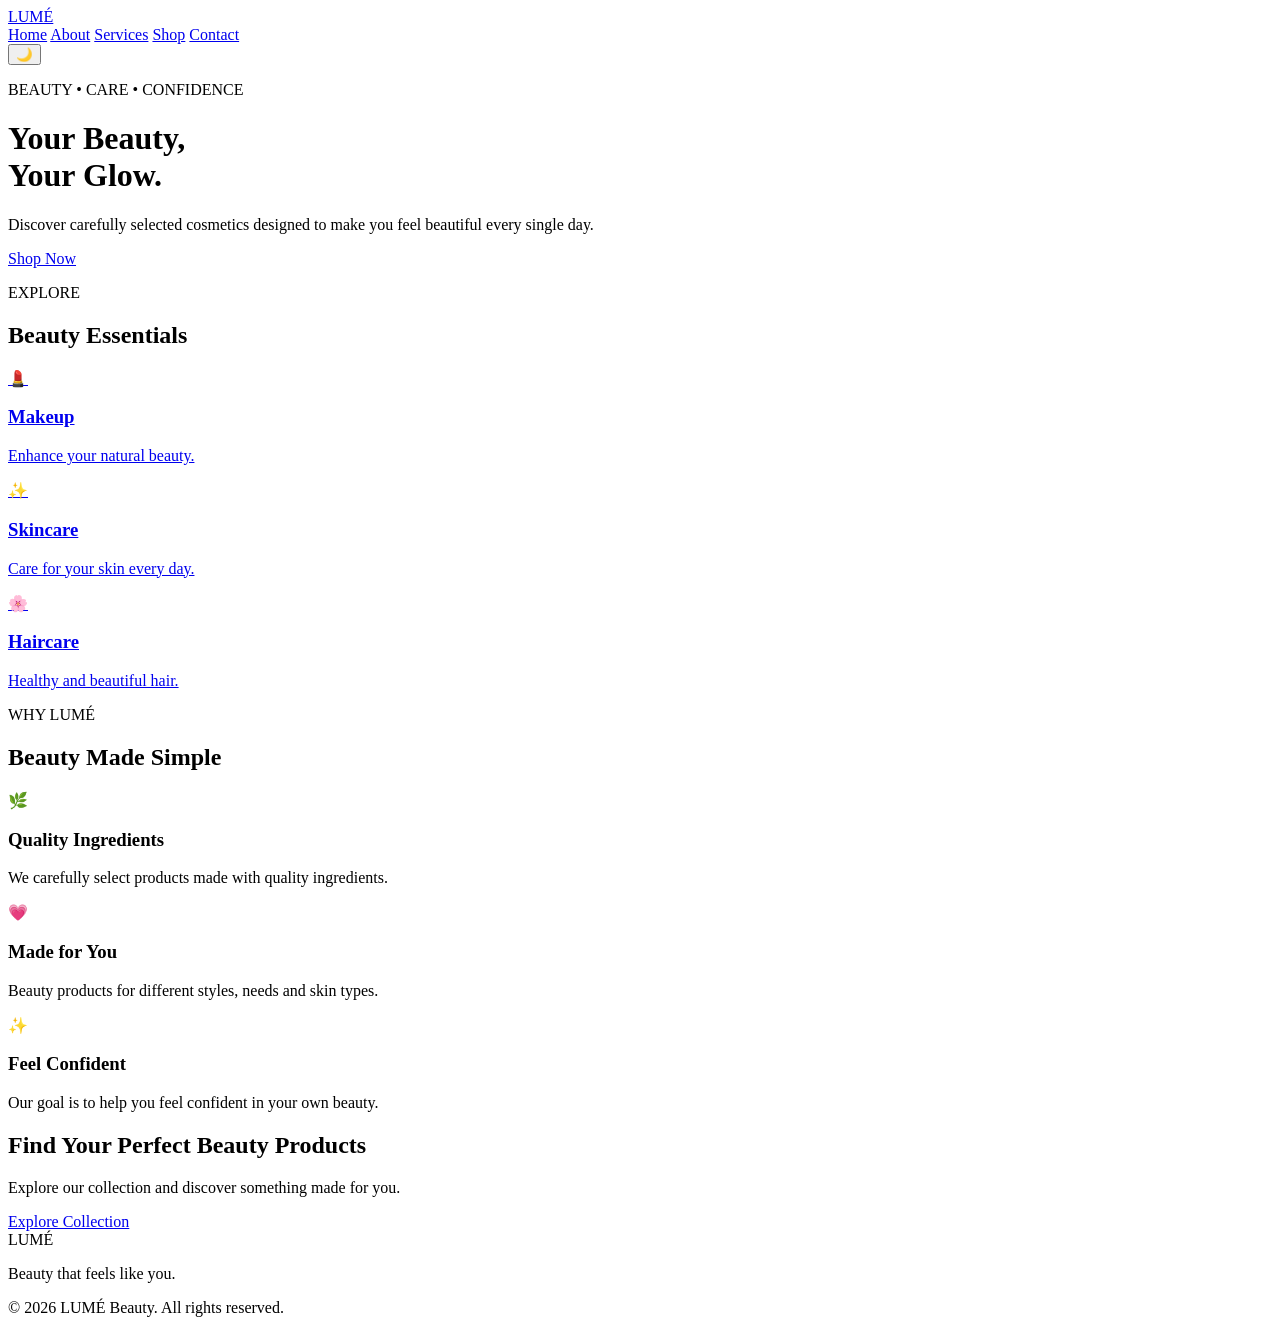
==== index.html @ 9d86e194 "Create index.html" ====
<!DOCTYPE html>
<html lang="en">

<head>
    <meta charset="UTF-8">

    <meta name="viewport" content="width=device-width, initial-scale=1.0">

    <title>LUMÉ Beauty | Premium Cosmetics</title>

    <meta
        name="description"
        content="LUMÉ Beauty - discover premium cosmetics, skincare and beauty products."
    >

    <link rel="stylesheet" href="style.css">
</head>

<body>

    <!-- Navigation -->

    <nav class="navbar">

        <a href="index.html" class="logo">
            LUMÉ
        </a>

        <div class="nav-links">

            <a href="index.html">Home</a>

            <a href="about.html">About</a>

            <a href="services.html">Services</a>

            <a href="catalog.html">Shop</a>

            <a href="contact.html">Contact</a>

        </div>

        <button
            id="themeToggle"
            type="button"
            aria-label="Toggle dark mode"
        >
            🌙
        </button>

    </nav>


    <!-- Hero -->

    <header class="hero">

        <div class="hero-content">

            <p class="hero-small">
                BEAUTY • CARE • CONFIDENCE
            </p>

            <h1>
                Your Beauty,<br>
                Your Glow.
            </h1>

            <p class="hero-text">
                Discover carefully selected cosmetics
                designed to make you feel beautiful
                every single day.
            </p>

            <a href="catalog.html" class="btn">
                Shop Now
            </a>

        </div>

    </header>


    <!-- Categories -->

    <main>

        <section class="categories">

            <p class="section-label">
                EXPLORE
            </p>

            <h2>
                Beauty Essentials
            </h2>

            <div class="category-grid">

                <a href="catalog.html" class="category-card">

                    <div class="category-image makeup-image">
                        💄
                    </div>

                    <div class="category-content">
                        <h3>Makeup</h3>
                        <p>Enhance your natural beauty.</p>
                    </div>

                </a>


                <a href="catalog.html" class="category-card">

                    <div class="category-image skincare-image">
                        ✨
                    </div>

                    <div class="category-content">
                        <h3>Skincare</h3>
                        <p>Care for your skin every day.</p>
                    </div>

                </a>


                <a href="catalog.html" class="category-card">

                    <div class="category-image haircare-image">
                        🌸
                    </div>

                    <div class="category-content">
                        <h3>Haircare</h3>
                        <p>Healthy and beautiful hair.</p>
                    </div>

                </a>

            </div>

        </section>


        <!-- Why LUMÉ -->

        <section class="why-us">

            <p class="section-label">
                WHY LUMÉ
            </p>

            <h2>
                Beauty Made Simple
            </h2>

            <div class="features">

                <article class="feature">

                    <span>🌿</span>

                    <h3>Quality Ingredients</h3>

                    <p>
                        We carefully select products
                        made with quality ingredients.
                    </p>

                </article>


                <article class="feature">

                    <span>💗</span>

                    <h3>Made for You</h3>

                    <p>
                        Beauty products for different
                        styles, needs and skin types.
                    </p>

                </article>


                <article class="feature">

                    <span>✨</span>

                    <h3>Feel Confident</h3>

                    <p>
                        Our goal is to help you feel
                        confident in your own beauty.
                    </p>

                </article>

            </div>

        </section>


        <!-- Call to action -->

        <section class="cta">

            <h2>
                Find Your Perfect Beauty Products
            </h2>

            <p>
                Explore our collection and discover
                something made for you.
            </p>

            <a href="catalog.html" class="btn">
                Explore Collection
            </a>

        </section>

    </main>


    <!-- Footer -->

    <footer>

        <div class="footer-logo">
            LUMÉ
        </div>

        <p>
            Beauty that feels like you.
        </p>

        <p class="copyright">
            © 2026 LUMÉ Beauty. All rights reserved.
        </p>

    </footer>


    <script src="script.js"></script>

</body>

</html>
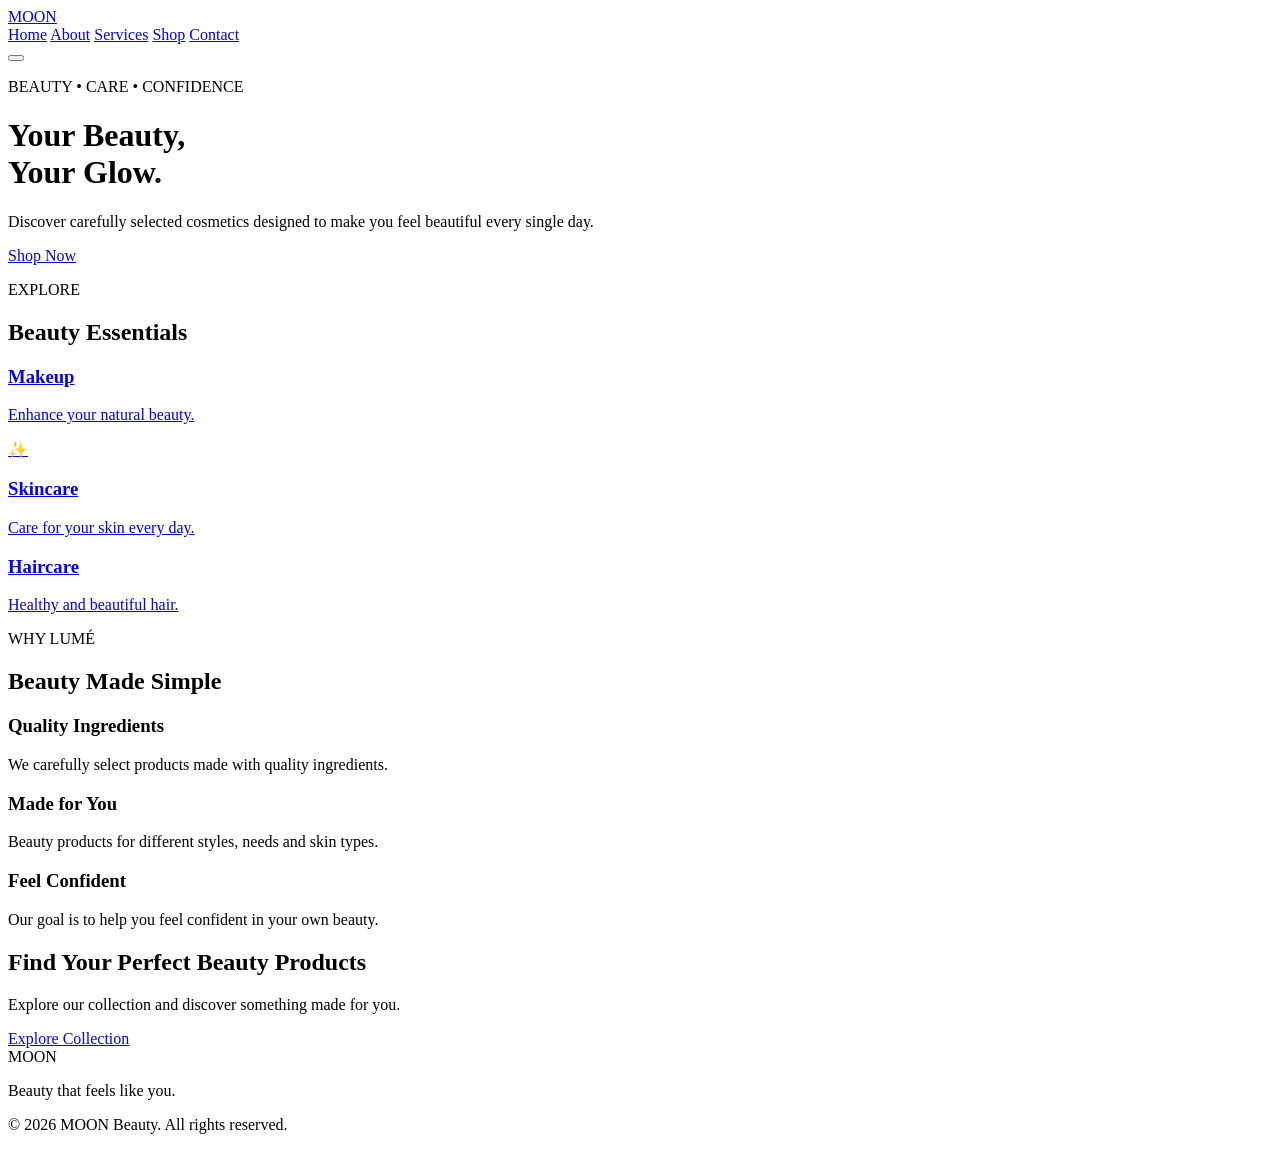
==== commit 92fd36ce: "Update index.html" ====
--- a/index.html
+++ b/index.html
@@ -7,6 +7,7 @@
     <meta name="viewport" content="width=device-width, initial-scale=1.0">
 
     <title>LUMÉ Beauty | Premium Cosmetics</title>
+
 
     <meta
         name="description"
@@ -23,7 +24,7 @@
     <nav class="navbar">
 
         <a href="index.html" class="logo">
-            LUMÉ
+            MOON
         </a>
 
         <div class="nav-links">
@@ -45,7 +46,7 @@
             type="button"
             aria-label="Toggle dark mode"
         >
-            🌙
+            
         </button>
 
     </nav>
@@ -100,7 +101,7 @@
                 <a href="catalog.html" class="category-card">
 
                     <div class="category-image makeup-image">
-                        💄
+                        
                     </div>
 
                     <div class="category-content">
@@ -128,7 +129,7 @@
                 <a href="catalog.html" class="category-card">
 
                     <div class="category-image haircare-image">
-                        🌸
+                        
                     </div>
 
                     <div class="category-content">
@@ -159,7 +160,7 @@
 
                 <article class="feature">
 
-                    <span>🌿</span>
+                    <span></span>
 
                     <h3>Quality Ingredients</h3>
 
@@ -173,7 +174,7 @@
 
                 <article class="feature">
 
-                    <span>💗</span>
+                    <span></span>
 
                     <h3>Made for You</h3>
 
@@ -187,7 +188,7 @@
 
                 <article class="feature">
 
-                    <span>✨</span>
+                    <span></span>
 
                     <h3>Feel Confident</h3>
 
@@ -230,7 +231,7 @@
     <footer>
 
         <div class="footer-logo">
-            LUMÉ
+            MOON
         </div>
 
         <p>
@@ -238,7 +239,7 @@
         </p>
 
         <p class="copyright">
-            © 2026 LUMÉ Beauty. All rights reserved.
+            © 2026 MOON Beauty. All rights reserved.
         </p>
 
     </footer>
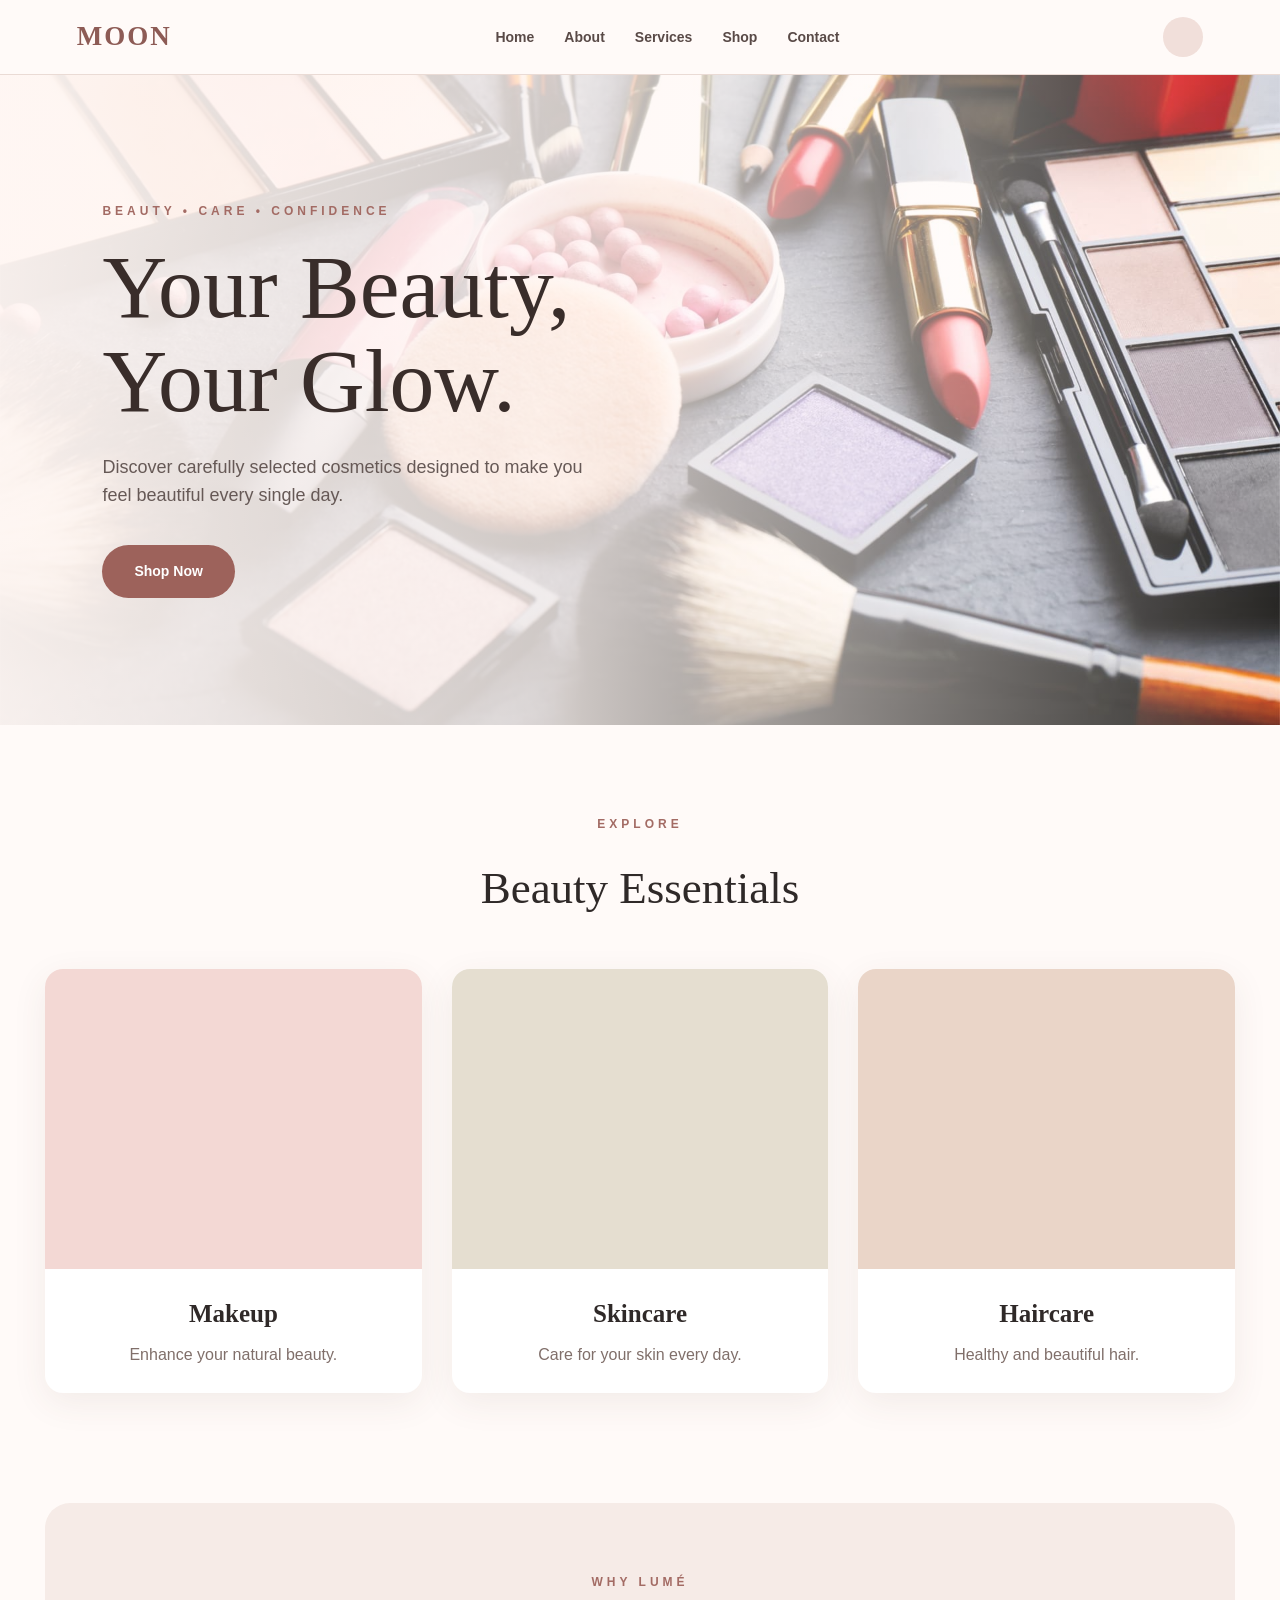
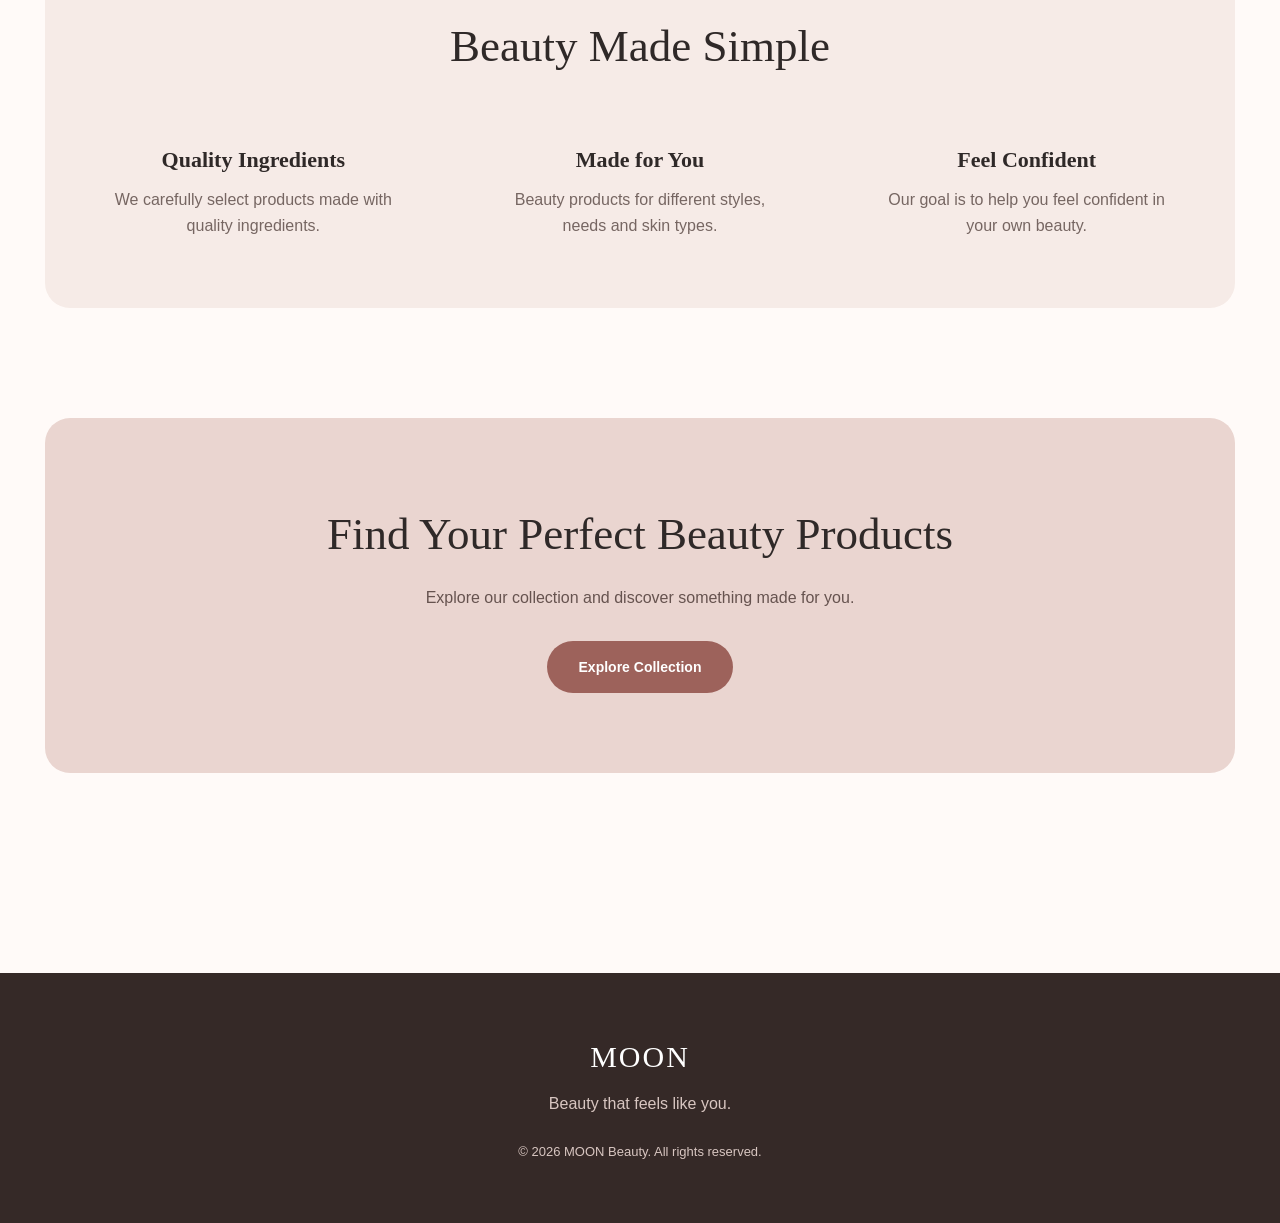
==== commit e68214d1: "Update index.html" ====
--- a/index.html
+++ b/index.html
@@ -115,7 +115,7 @@
                 <a href="catalog.html" class="category-card">
 
                     <div class="category-image skincare-image">
-                        ✨
+                        
                     </div>
 
                     <div class="category-content">
--- a/style.css
+++ b/style.css
@@ -0,0 +1,577 @@
+/* =========================
+   MOONBEAUTY
+   MAIN STYLES
+========================= */
+
+* {
+    margin: 0;
+    padding: 0;
+    box-sizing: border-box;
+}
+
+html {
+    scroll-behavior: smooth;
+}
+
+body {
+    font-family: Georgia, "Times New Roman", serif;
+    background: #fffaf8;
+    color: #2f2928;
+    line-height: 1.6;
+    transition: 0.3s;
+}
+
+a {
+    text-decoration: none;
+    color: inherit;
+}
+
+
+/* =========================
+   NAVIGATION
+========================= */
+
+.navbar {
+    position: sticky;
+    top: 0;
+    z-index: 1000;
+
+    min-height: 75px;
+
+    display: flex;
+    align-items: center;
+    justify-content: space-between;
+
+    padding: 15px 6%;
+
+    background: rgba(255, 250, 248, 0.95);
+
+    border-bottom: 1px solid #eadbd5;
+
+    backdrop-filter: blur(10px);
+}
+
+.logo {
+    font-size: 27px;
+    letter-spacing: 2px;
+    font-weight: bold;
+    color: #8d5b55;
+}
+
+.nav-links {
+    display: flex;
+    gap: 30px;
+}
+
+.nav-links a {
+    font-family: Arial, sans-serif;
+    font-size: 14px;
+    font-weight: 600;
+
+    color: #594a47;
+
+    transition: 0.3s;
+}
+
+.nav-links a:hover {
+    color: #b87970;
+}
+
+#themeToggle {
+    border: none;
+
+    background: #f1dfda;
+
+    width: 40px;
+    height: 40px;
+
+    border-radius: 50%;
+
+    cursor: pointer;
+
+    font-size: 17px;
+
+    transition: 0.3s;
+}
+
+#themeToggle:hover {
+    transform: scale(1.1);
+}
+
+
+/* =========================
+   HERO
+========================= */
+
+.hero {
+    min-height: 650px;
+
+    display: flex;
+    align-items: center;
+
+    padding: 80px 8%;
+
+    background:
+        linear-gradient(
+            90deg,
+            rgba(255, 247, 244, 0.96) 0%,
+            rgba(255, 247, 244, 0.80) 45%,
+            rgba(255, 247, 244, 0.15) 100%
+        ),
+        url("images/makiyazh-1.jpeg") center / cover;
+}
+
+.hero-content {
+    max-width: 650px;
+}
+
+.hero-small,
+.section-label {
+    font-family: Arial, sans-serif;
+
+    font-size: 12px;
+
+    letter-spacing: 4px;
+
+    font-weight: bold;
+
+    color: #a36b64;
+
+    margin-bottom: 18px;
+}
+
+.hero h1 {
+    font-size: clamp(50px, 7vw, 90px);
+
+    line-height: 1.05;
+
+    font-weight: normal;
+
+    color: #392d2a;
+
+    margin-bottom: 25px;
+}
+
+.hero-text {
+    font-family: Arial, sans-serif;
+
+    font-size: 18px;
+
+    max-width: 500px;
+
+    color: #665956;
+
+    margin-bottom: 35px;
+}
+
+
+/* =========================
+   BUTTON
+========================= */
+
+.btn {
+    display: inline-block;
+
+    background: #9d625b;
+
+    color: white;
+
+    padding: 15px 32px;
+
+    border-radius: 30px;
+
+    font-family: Arial, sans-serif;
+
+    font-size: 14px;
+
+    font-weight: bold;
+
+    transition: 0.3s;
+}
+
+.btn:hover {
+    background: #7f4c46;
+
+    transform: translateY(-3px);
+
+    box-shadow:
+        0 10px 25px rgba(125, 76, 70, 0.25);
+}
+
+
+/* =========================
+   MAIN
+========================= */
+
+main {
+    max-width: 1250px;
+
+    margin: auto;
+
+    padding: 90px 30px;
+}
+
+section {
+    margin-bottom: 110px;
+}
+
+section h2 {
+    font-size: 45px;
+
+    font-weight: normal;
+
+    margin-bottom: 45px;
+}
+
+
+/* =========================
+   CATEGORIES
+========================= */
+
+.categories {
+    text-align: center;
+}
+
+.category-grid {
+    display: grid;
+
+    grid-template-columns:
+        repeat(3, 1fr);
+
+    gap: 30px;
+}
+
+.category-card {
+    overflow: hidden;
+
+    background: white;
+
+    border-radius: 18px;
+
+    box-shadow:
+        0 10px 35px rgba(86, 60, 54, 0.08);
+
+    transition: 0.4s;
+}
+
+.category-card:hover {
+    transform: translateY(-10px);
+
+    box-shadow:
+        0 20px 45px rgba(86, 60, 54, 0.15);
+}
+
+.category-image {
+    height: 300px;
+
+    display: flex;
+
+    justify-content: center;
+
+    align-items: center;
+
+    font-size: 90px;
+}
+
+.makeup-image {
+    background: #f3d8d4;
+}
+
+.skincare-image {
+    background: #e5ded0;
+}
+
+.haircare-image {
+    background: #ead5c8;
+}
+
+.category-content {
+    padding: 25px;
+}
+
+.category-content h3 {
+    font-size: 25px;
+
+    margin-bottom: 8px;
+}
+
+.category-content p {
+    font-family: Arial, sans-serif;
+
+    color: #806f6a;
+}
+
+
+/* =========================
+   FEATURES
+========================= */
+
+.why-us {
+    text-align: center;
+
+    background: #f6ebe7;
+
+    padding: 70px 40px;
+
+    border-radius: 25px;
+}
+
+.features {
+    display: grid;
+
+    grid-template-columns:
+        repeat(3, 1fr);
+
+    gap: 50px;
+}
+
+.feature span {
+    display: block;
+
+    font-size: 45px;
+
+    margin-bottom: 15px;
+}
+
+.feature h3 {
+    font-size: 22px;
+
+    margin-bottom: 10px;
+}
+
+.feature p {
+    font-family: Arial, sans-serif;
+
+    color: #766662;
+
+    max-width: 280px;
+
+    margin: auto;
+}
+
+
+/* =========================
+   CTA
+========================= */
+
+.cta {
+    text-align: center;
+
+    padding: 80px 30px;
+
+    background: #ead5d0;
+
+    border-radius: 25px;
+}
+
+.cta h2 {
+    margin-bottom: 15px;
+}
+
+.cta p {
+    font-family: Arial, sans-serif;
+
+    margin-bottom: 30px;
+
+    color: #66534f;
+}
+
+
+/* =========================
+   FOOTER
+========================= */
+
+footer {
+    text-align: center;
+
+    padding: 60px 20px;
+
+    background: #352927;
+
+    color: white;
+}
+
+.footer-logo {
+    font-size: 30px;
+
+    letter-spacing: 2px;
+
+    margin-bottom: 10px;
+}
+
+footer p {
+    font-family: Arial, sans-serif;
+
+    color: #d8c6c1;
+}
+
+.copyright {
+    margin-top: 25px;
+
+    font-size: 13px;
+}
+
+
+/* =========================
+   DARK MODE
+========================= */
+
+body.dark-mode {
+    background: #201b1a;
+
+    color: #f5e9e5;
+}
+
+body.dark-mode .navbar {
+    background: rgba(32, 27, 26, 0.95);
+
+    border-color: #463a37;
+}
+
+body.dark-mode .nav-links a {
+    color: #eadbd6;
+}
+
+body.dark-mode .logo {
+    color: #d89c91;
+}
+
+body.dark-mode #themeToggle {
+    background: #493b38;
+}
+
+body.dark-mode .hero {
+    background:
+        linear-gradient(
+            90deg,
+            rgba(32, 27, 26, 0.96),
+            rgba(32, 27, 26, 0.65)
+        ),
+        url("images/hero.jpg") center / cover;
+}
+
+body.dark-mode .hero h1 {
+    color: #fff5f1;
+}
+
+body.dark-mode .hero-text {
+    color: #d8c8c4;
+}
+
+body.dark-mode .category-card {
+    background: #302725;
+}
+
+body.dark-mode .category-content p {
+    color: #c8b7b2;
+}
+
+body.dark-mode .why-us {
+    background: #302624;
+}
+
+body.dark-mode .feature p {
+    color: #c8b7b2;
+}
+
+body.dark-mode .cta {
+    background: #493532;
+}
+
+body.dark-mode .cta p {
+    color: #d7c3bd;
+}
+
+
+/* =========================
+   TABLET
+========================= */
+
+@media (max-width: 900px) {
+
+    .nav-links {
+        gap: 15px;
+    }
+
+    .category-grid,
+    .features {
+        grid-template-columns: repeat(2, 1fr);
+    }
+
+    .hero {
+        min-height: 550px;
+    }
+}
+
+
+/* =========================
+   MOBILE
+========================= */
+
+@media (max-width: 600px) {
+
+    .navbar {
+        height: auto;
+
+        padding: 18px;
+
+        flex-direction: column;
+
+        gap: 15px;
+    }
+
+    .nav-links {
+        flex-wrap: wrap;
+
+        justify-content: center;
+
+        gap: 15px;
+    }
+
+    .hero {
+        min-height: 550px;
+
+        padding: 60px 25px;
+
+        background:
+            linear-gradient(
+                rgba(255, 247, 244, 0.88),
+                rgba(255, 247, 244, 0.88)
+            ),
+            url("images/hero.jpg") center / cover;
+    }
+
+    .hero h1 {
+        font-size: 52px;
+    }
+
+    .hero-text {
+        font-size: 16px;
+    }
+
+    main {
+        padding: 60px 18px;
+    }
+
+    section {
+        margin-bottom: 70px;
+    }
+
+    section h2 {
+        font-size: 35px;
+    }
+
+    .category-grid,
+    .features {
+        grid-template-columns: 1fr;
+    }
+
+    .category-image {
+        height: 250px;
+    }
+
+    .why-us,
+    .cta {
+        padding: 50px 20px;
+    }
+}
